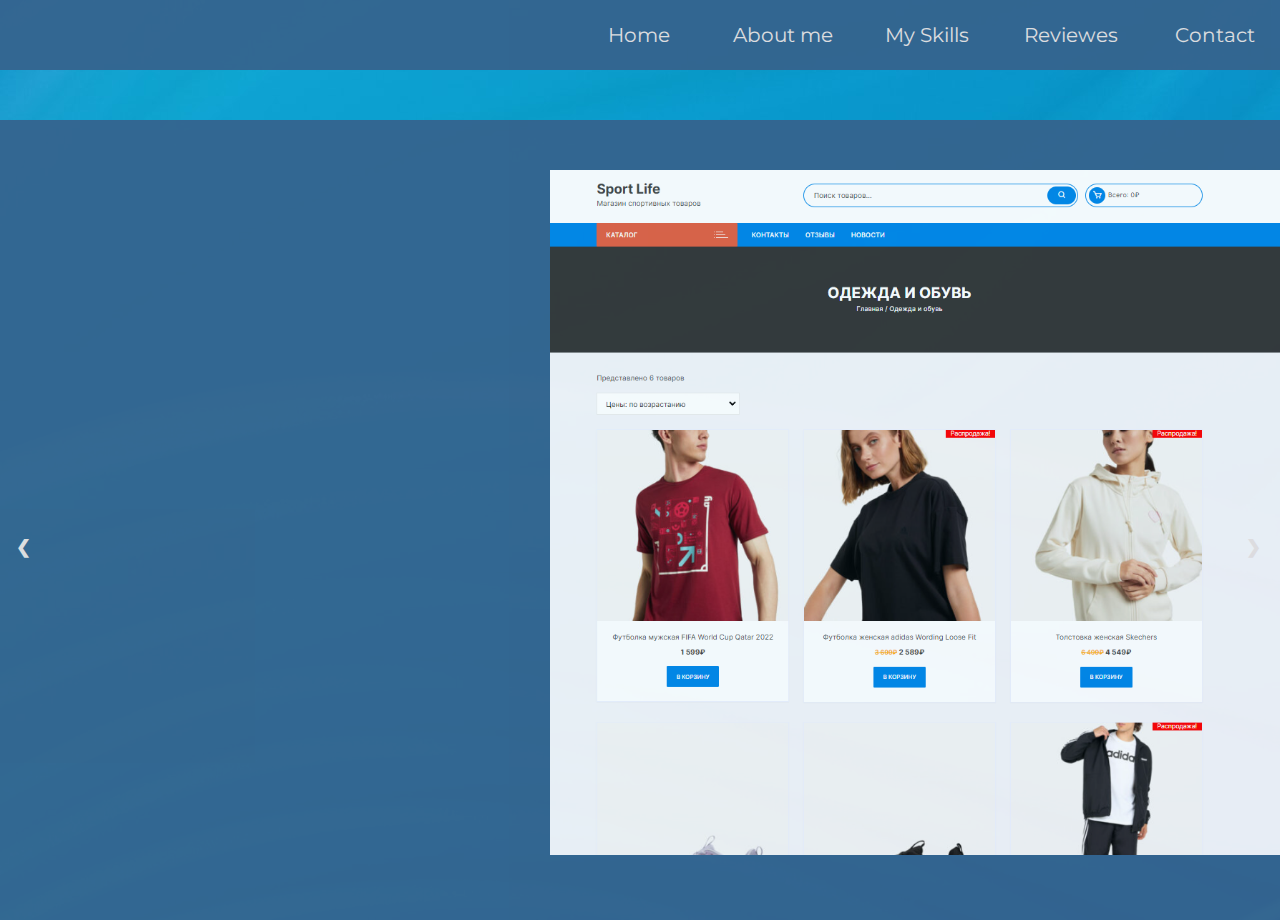
==== page/page 4.html @ 6ee4898f "first commit" ====
<!DOCTYPE html>
<html lang="en">

<head>
   <meta charset="UTF-8">
   <meta http-equiv="X-UA-Compatible" content="IE=edge">
   <meta name="viewport" content="width=device-width, initial-scale=1.0">
   <script defer src="./script page 4.js"></script>
   <link rel="preconnect" href="https://fonts.googleapis.com">
   <link rel="preconnect" href="https://fonts.gstatic.com" crossorigin>
   <link href="https://fonts.googleapis.com/css2?family=Vollkorn&display=swap" rel="stylesheet">
   <link href="https://fonts.googleapis.com/css2?family=Montserrat:wght@100&display=swap" rel="stylesheet">
   <link rel="stylesheet" href="./style page 4.css">
   <title>MyPortfolio</title>
</head>

<body>
   <header class="header">
      <nav>
         <a href="./page 1.html" class="header_nav" id="home">Home</a>
         <a href="./page 2.html" class="header_nav">About me</a>
         <a href="./page 3.html" class="header_nav">My Skills</a>
         <a href="./page 5.html" class="header_nav">Reviewes</a>
         <a href="./page 6.html" class="header_nav">Contact</a>
      </nav>
   </header>

   <section id="projects">
      <div class="projects_slideshow">
         <a href="http://wp.host1847966.hostland.pro/"><img src="../pic/Projecs/Project 1 SportLife.PNG" alt=""> </a>
         <!-- <h3>Sport website</h3> -->
         <a href="../task/HTML_CSS3 Portfolio/site.html"><img src="../pic/Projecs/Project 2 Portfolio.PNG" alt=""></a>
         <!-- <h3>Portfolio</h3> -->
         <a href="../task/HTML_CSS3 Pizza/index.html"><img src="../pic/Projecs/Project 3 Pizza.PNG" alt=""></a>
         <!-- <h3>Project</h3> -->
         <a href="../task/HTML_CSS3 List/site.html"><img src="../pic/Projecs/Project 4 List.PNG" alt=""></a>
         <!-- <h3>Project</h3> -->
         <a href="../task/HTML_CSS3 Animation/index.html"><img src="../pic/Projecs/Project 5 Animation.jpg" alt=""></a>
         <!-- <h3>Project</h3> -->
         <a href="../task/JS TodoList/index.html"><img src="../pic/Projecs/Project 6 TodoList.jpg" alt=""></a>
         <!-- <h3>Project</h3> -->
       </div>


<!--        
        <a href="#"> <img src="../pic/Projecs/Project 1 SportLife.PNG" alt=""> </a>
        <h3>Sport website</h3>
      </div>
         <div class="projects_slideshow">
            <a href="#"> <img src="../pic/Projecs/Project 2 Portfolio.PNG" alt=""></a>
            <h3>Portfolio</h3>
      </div>
         <div class="projects_slideshow">
            <a href="#"><img src="../pic/Projecs/Projrct 3.jpg" alt=""></a>
            <h3>Project</h3>
      </div> -->

      <a class="prev">&#10094;</a> 
      <a class="next">&#10095;</a>
   </section>
</body>

</html>
---- page/style page 4.css ----
* {
  margin: 0;
  padding: 0;
  box-sizing: border-box;
  font-family: 'Montserrat', sans-serif;
}

a {
  text-decoration: none;
  color: #e8e1e1;
}

body {
  background-image: url(../pic/backgraund/simon-lee-zft-W1kVEhg-unsplash.jpg);
}

/*HEADER*/
.header {
  background-color: #35648E;
  opacity: 0.95;
  margin: auto;
  max-width: 1920px;
  height: 70px;
  display: flex;
  justify-content: flex-end;
  align-items: center;
  margin-bottom: 50px;
}

.header_nav {
  font-size: 20px;
  display: inline-block;
  line-height: 35px;
  text-align: center;
  width: 130px;
  height: 35px;
  border-radius: 30px;
}

.header_nav:focus {
  background-color: #fff;
  color: #000;
}

.header_nav+.header_nav {
  margin-left: 10px;
}

/*IMG*/
#projects {
  background-color: #35648E;
  opacity: 0.95;
  margin: auto;
  max-width: 1920px;
  height: 800px;
  position: relative;
}

#projects .projects_slideshow img {
  position: absolute;
  width: 800px;
  top: 50px;
  left: 550px;

}

#projects .projects_slideshow img{
  display: none;
}
/* 
#projects .projects_slideshow img:first-child{
  display: block;
} */

/*row prev next*/

.prev,
.next {
  cursor: pointer;
  position: absolute;
  top: 50%;
  /* width: auto; */
  width: 50px;
  padding: 16px;
  color: #e8e1e1;
  font-weight: bold;
  font-size: 18px;
  transition: 0.6s ease;
  border-radius: 0 3px 3px 0;
}

.next {
  right: 0;
  border-radius: 3px 0 0 3px;
}

.prev:hover,
.next:hover {
  background-color: rgba(0, 0, 0, 0.8);
}

/* #projects .projects_slideshow h3{
  display: none;
  color: #000;
  font-size: 40px;
  font-weight: 800px;
  position: absolute;
  width: 100%;
  text-align: center;
  bottom: 400px;
}

#projects .projects_slideshow h3:first-child{
  display: inline-block;
} */
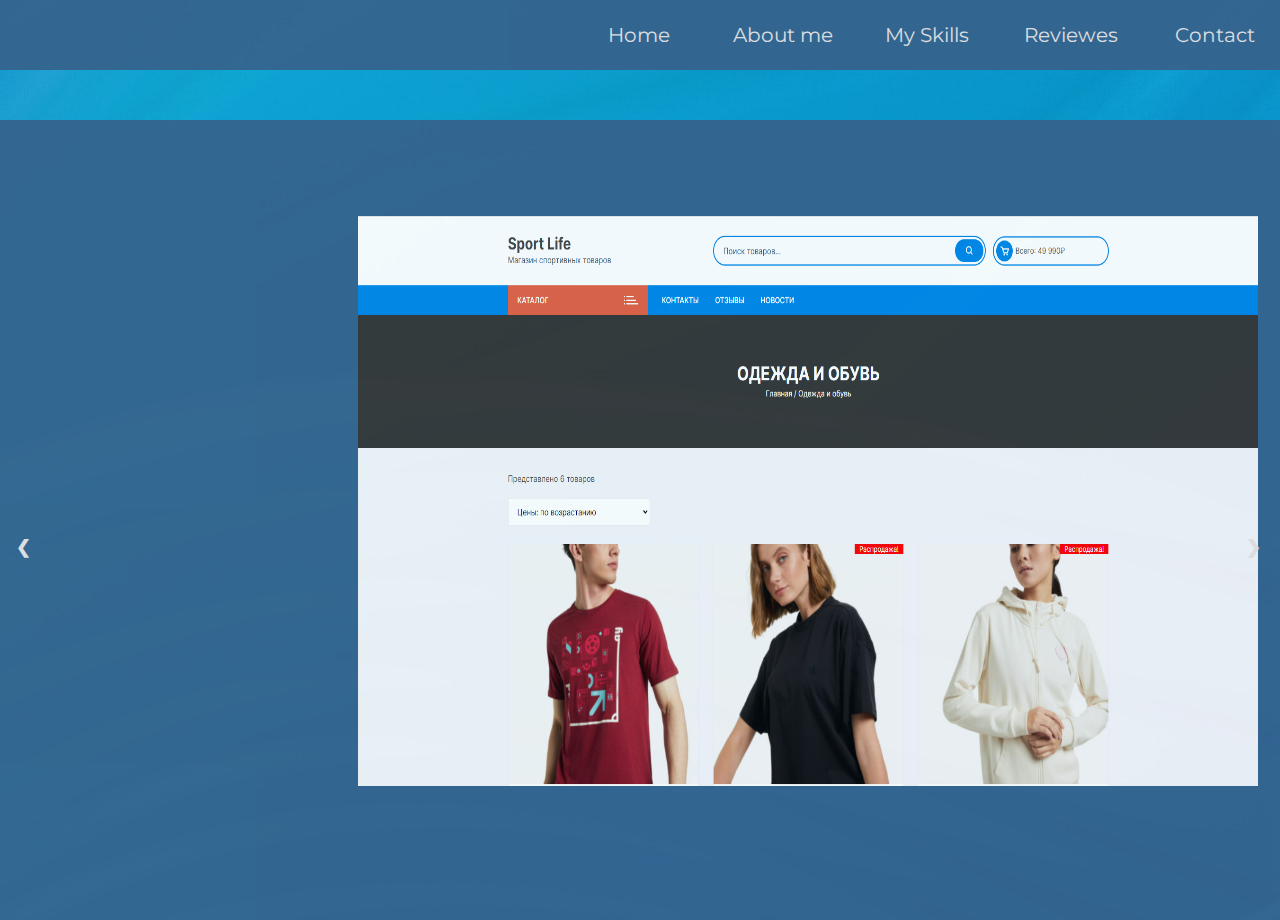
==== commit 7380c9e3: "the end" ====
--- a/page/page 4.html
+++ b/page/page 4.html
@@ -26,34 +26,38 @@
    </header>
 
    <section id="projects">
-      <div class="projects_slideshow">
-         <a href="http://wp.host1847966.hostland.pro/"><img src="../pic/Projecs/Project 1 SportLife.PNG" alt=""> </a>
-         <!-- <h3>Sport website</h3> -->
-         <a href="../task/HTML_CSS3 Portfolio/site.html"><img src="../pic/Projecs/Project 2 Portfolio.PNG" alt=""></a>
-         <!-- <h3>Portfolio</h3> -->
-         <a href="../task/HTML_CSS3 Pizza/index.html"><img src="../pic/Projecs/Project 3 Pizza.PNG" alt=""></a>
-         <!-- <h3>Project</h3> -->
-         <a href="../task/HTML_CSS3 List/site.html"><img src="../pic/Projecs/Project 4 List.PNG" alt=""></a>
-         <!-- <h3>Project</h3> -->
-         <a href="../task/HTML_CSS3 Animation/index.html"><img src="../pic/Projecs/Project 5 Animation.jpg" alt=""></a>
-         <!-- <h3>Project</h3> -->
-         <a href="../task/JS TodoList/index.html"><img src="../pic/Projecs/Project 6 TodoList.jpg" alt=""></a>
-         <!-- <h3>Project</h3> -->
-       </div>
+      <!-- <div class="projects_slideshow"> -->
+         <div class="slide">
+           <a href="http://wp.host1847966.hostland.pro/"><img class="slide_img" src="../pic/Projecs/Project 1 SportLife_2.PNG" alt=""> </a>        
+           <h3>Sport website</h3>
+        </div>
+        
+        <div class="slide">
+         <a href="../task/HTML_CSS3 Portfolio/site.html"><img class="slide_img" src="../pic/Projecs/Project 2 Portfolio_2.PNG" alt=""></a>
+         <h3>Portfolio</h3>
+      </div>
+        
+      <div class="slide">
+         <a href="../task/HTML_CSS3 Pizza/index.html"><img class="slide_img" src="../pic/Projecs/Project 3 Pizza_2.PNG" alt=""></a>
+         <h3>Pizzeria</h3>
+      </div>
+        
+      <div class="slide">
+         <a href="../task/HTML_CSS3 List/site.html"><img class="slide_img" src="../pic/Projecs/Project 4 List_2.jpg" alt=""></a>
+         <h3>Project "Point"</h3>
+      </div>
+        
+      <div class="slide">
+         <a href="../task/HTML_CSS3 Animation/index.html"><img class="slide_img" src="../pic/Projecs/Project 5 Animation.jpg" alt=""></a>
+         <h3>Animation</h3>
+      </div>
+        
+      <div class="slide">
+         <a href="../task/JS TodoList/index.html"><img class="slide_img" src="../pic/Projecs/Project 6 TodoList.jpg" alt=""></a>
+         <h3>To-Do List</h3>
+      </div>
+       <!-- </div> -->
 
-
-<!--        
-        <a href="#"> <img src="../pic/Projecs/Project 1 SportLife.PNG" alt=""> </a>
-        <h3>Sport website</h3>
-      </div>
-         <div class="projects_slideshow">
-            <a href="#"> <img src="../pic/Projecs/Project 2 Portfolio.PNG" alt=""></a>
-            <h3>Portfolio</h3>
-      </div>
-         <div class="projects_slideshow">
-            <a href="#"><img src="../pic/Projecs/Projrct 3.jpg" alt=""></a>
-            <h3>Project</h3>
-      </div> -->
 
       <a class="prev">&#10094;</a> 
       <a class="next">&#10095;</a>
--- a/page/style page 4.css
+++ b/page/style page 4.css
@@ -56,21 +56,39 @@
   position: relative;
 }
 
-#projects .projects_slideshow img {
+#projects  img {
   position: absolute;
-  width: 800px;
-  top: 50px;
-  left: 550px;
-
+  width: 900px;
+  height: 570px;
+  top: 12%;
+  left: 28%;
 }
 
-#projects .projects_slideshow img{
+#projects  img{
   display: none;
 }
-/* 
-#projects .projects_slideshow img:first-child{
+
+
+ .slide h3 {
+  font-size: 50px;
+  color: #000;
+  text-transform: uppercase;
+  font-weight: 800;
+  position: relative;
+  text-align: center;
+  top: 400px;
+  display: none;
+}
+
+.slide:hover .slide_img{
+    opacity: 0.65;
+    transform: scale(1.15);
+}
+
+.slide:hover h3{
   display: block;
-} */
+}
+
 
 /*row prev next*/
 
